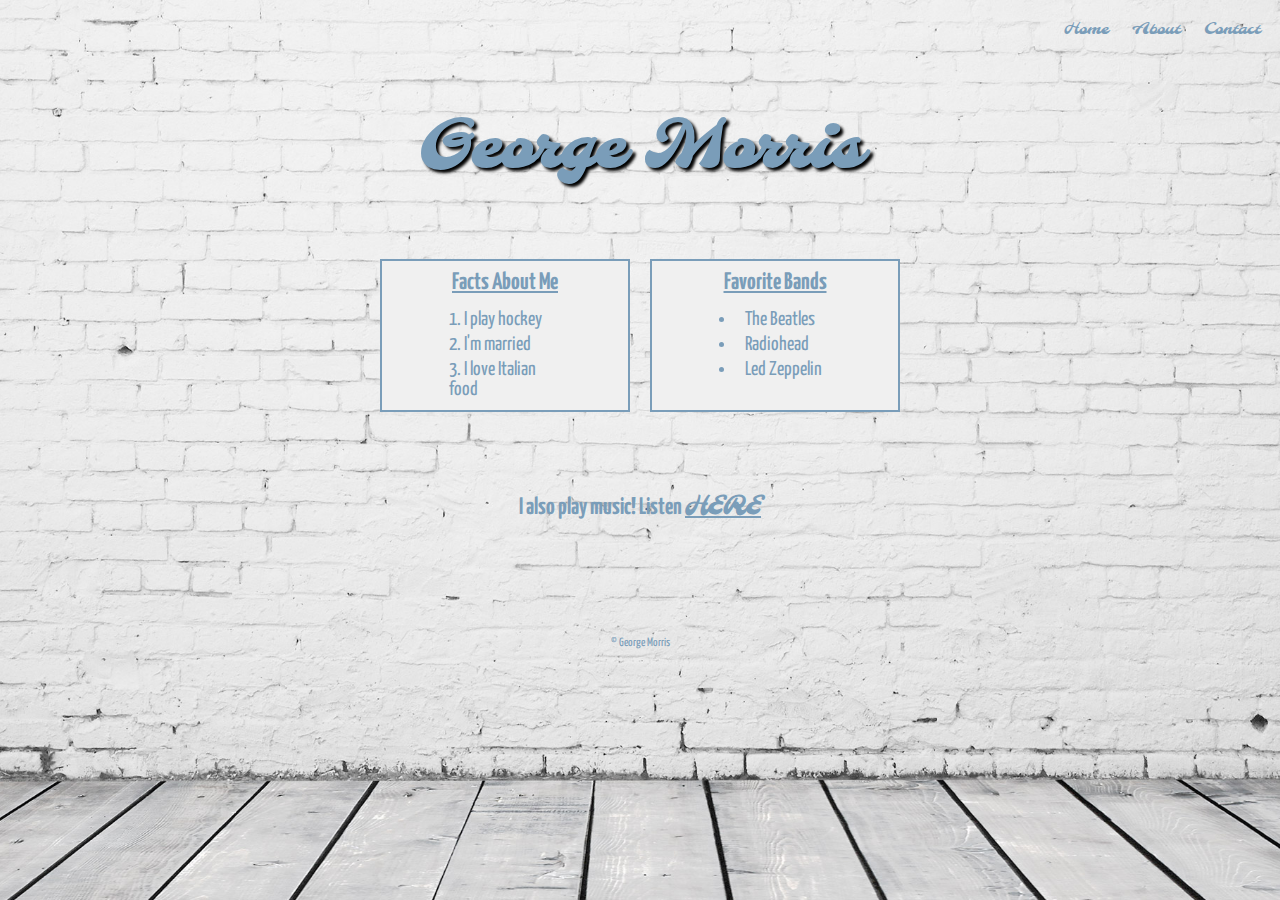
==== about.html @ 12afd3f9 "portfolio:Add about page" ====
<!DOCTYPE html>
<html>
  <head>
    <meta charset="utf-8" name="viewport" content="width=device-width,initial-scale=1">
    <title>George Morris Portfolio</title>
    <link rel="stylesheet" href="stylesheet.css">
    <link href="https://fonts.googleapis.com/css?family=Molle:400i" rel="stylesheet">
    <link href="https://fonts.googleapis.com/css?family=Molle:400i|Yanone+Kaffeesatz" rel="stylesheet">
  </head>
  <body>
    <div id="head">
      <header>
        <nav>
          <a href="index.html"><span>Home</span></a>
          <a href=""><span>About</span></a>
          <a href="contact.html"><span>Contact</span></a>
        </nav>
      </header>
      <div class="title">
        <h1>George Morris</h1>
      </div>
    </div>
    <div class="container">
      <div class="list">
        <h2>Facts About Me</h2>
        <ol>
          <li>I play hockey</li>
          <li>I'm married</li>
          <li>I love Italian food</li>
        </ol>
      </div>
      <div class="list">
          <h2>Favorite Bands</h2>
          <ul>
            <li>The Beatles</li>
            <li>Radiohead</li>
            <li>Led Zeppelin</li>
          </ul>
      </div>
    </div>
    <div class="link">
      <h2>I also play music!  Listen <a href="https://georgemorris.bandcamp.com/" target="_blank">HERE</a></h2>
    </div>
    <footer>
      <span class="copywrite"> &copy; George Morris</span>
    </footer>

  </body>
</html>
---- stylesheet.css ----
* {
  margin: 0;
  padding: 0;
  box-sizing: border-box;
}

body {
  background-image: url(photos/wallPic.jpg);
  background-repeat: no-repeat;
  background-origin: content-box;
  background-attachment: fixed;
  background-position: center;
  background-size: cover;
  background-color: white;
}

/* NOTE: nav */

header {
  display: flex;
  justify-content: flex-end;
}

header a {
  text-decoration: none;
}

header span {
  padding: 10px;
  font-family: 'Molle', cursive;
  color: #7A9DB9;
  font-size: 1em;

}

header nav {
  padding: 10px;
  margin-top: 10px;
}

header a:hover {
  font-weight: bold;
  color: #F6B76E;
}

header span:hover {
  color: #F6B76E;
  text-shadow: 3px 3px 3px black;
}

/* NOTE: title */

.title {
  display: flex;
  justify-content: center;
  margin-top: 60px;
  flex-wrap: wrap;
}

.title h1 {
  font-family: 'Molle', cursive;
  font-size: 4em;
  text-align: center;
  color: #7A9DB9;
  text-shadow: 3px 3px 3px black;
}

/* NOTE: welcome */

.welcome {
  display: flex;
  justify-content: center;
  width: 50%;
  margin: 0 auto;
  text-align: center;
  margin-top: 60px;
}

.welcome p {
  font-family: 'Yanone Kaffeesatz', sans-serif;
  color: #7A9DB9;
  font-size: 1em;
}

/* NOTE: photos */

.photos {
  display: flex;
  justify-content: space-around;
  flex-wrap: wrap;
  width: 100%;
  margin: 0 auto;
  margin-top: 60px;
}

/* NOTE: high opacity color over pic removed while hover? */

.photos img {
  width: 250px;
  height: 200px;
  margin-top: 10px;
  border-radius: 15%;
  opacity: 0.7;
  box-shadow: 5px 5px 5px black;
}

.photos img:hover {
  opacity: 1;

}

/* NOTE: footer */

footer {
  margin-top: 100px;
  height:30px;
  text-align: center;
}

footer span {
  font-family: 'Yanone Kaffeesatz', sans-serif;
  font-size: .75em;
  margin-top: 200px;
  color: #7A9DB9;
}

/* NOTE: contact page */

form {
  display: flex;
  justify-content: center;
  flex-direction: column;
  width: 50%;
  margin: 20px auto;
  background-color: #EEEEEE;
  padding: 30px;
  box-shadow: 5px 5px 5px black;
  font-family: 'Yanone Kaffeesatz', sans-serif;
  color: #7A9DB9;
  font-size: 1em;
  border-radius: 15%;
  min-width: 300px;
  border: 1px solid #7A9DB9;
}

input[type=submit] {
  background-color: #4CAF50;
  color: white;
  padding: 12px 20px;
  border: none;
  border-radius: 4px;
  cursor: pointer;
  width: 20%;
  margin: 10px auto;
  font-family: 'Yanone Kaffeesatz', sans-serif;
  background-color: #7A9DB9;
  font-size: 1em;
  min-width: 100px;
}

input[type=submit]:hover {
  background-color: #F6B76E;
;
}

form label {
  padding: 3px;
}

/* NOTE: About page */

.container {
  display: flex;
  justify-content: center;
  flex-wrap: wrap;
  margin-top: 60px;
}

.list {
  margin: 10px;
  list-style: inside;
  width: 250px;
  padding: 10px;
  border: 2px solid #7A9DB9;
  background-color: #F0F0F0;
}

.list li {
  font-family: 'Yanone Kaffeesatz', sans-serif;
  color: #7A9DB9;
  font-size: 1.25em;
  padding-top: 5px;
}

ul {
  margin: 0 auto;
  width: 50%;
}

ol {
  margin: 0 auto;
  width: 50%;
}

ol li {
}

.list h2 {
  font-family: 'Yanone Kaffeesatz', sans-serif;
  color: #7A9DB9;
  padding-bottom: 10px;
  text-align: center;
  text-decoration: underline;
}

.link {
  text-align: center;
  margin-top: 60px;
  padding: 10px;
  font-family: 'Yanone Kaffeesatz', sans-serif;
  color: #7A9DB9;
}

.link a {
  font-family: 'Molle', cursive;
  color: #7A9DB9;
}

.link a:hover {
  color: #F6B76E;
  text-shadow: 3px 3px 3px black;
}

/* NOTE: media queries */



@media screen and (max-width: 400px) {

  #head {
    display: flex;
    flex-wrap: wrap;
    flex-direction: column-reverse;
  }

  nav {
    display: flex;
    flex-direction: column;

  }

  header {
    justify-content: flex-start;
  }

  header span {
    display: inline-block;
    padding-top: 5px;
  }

}
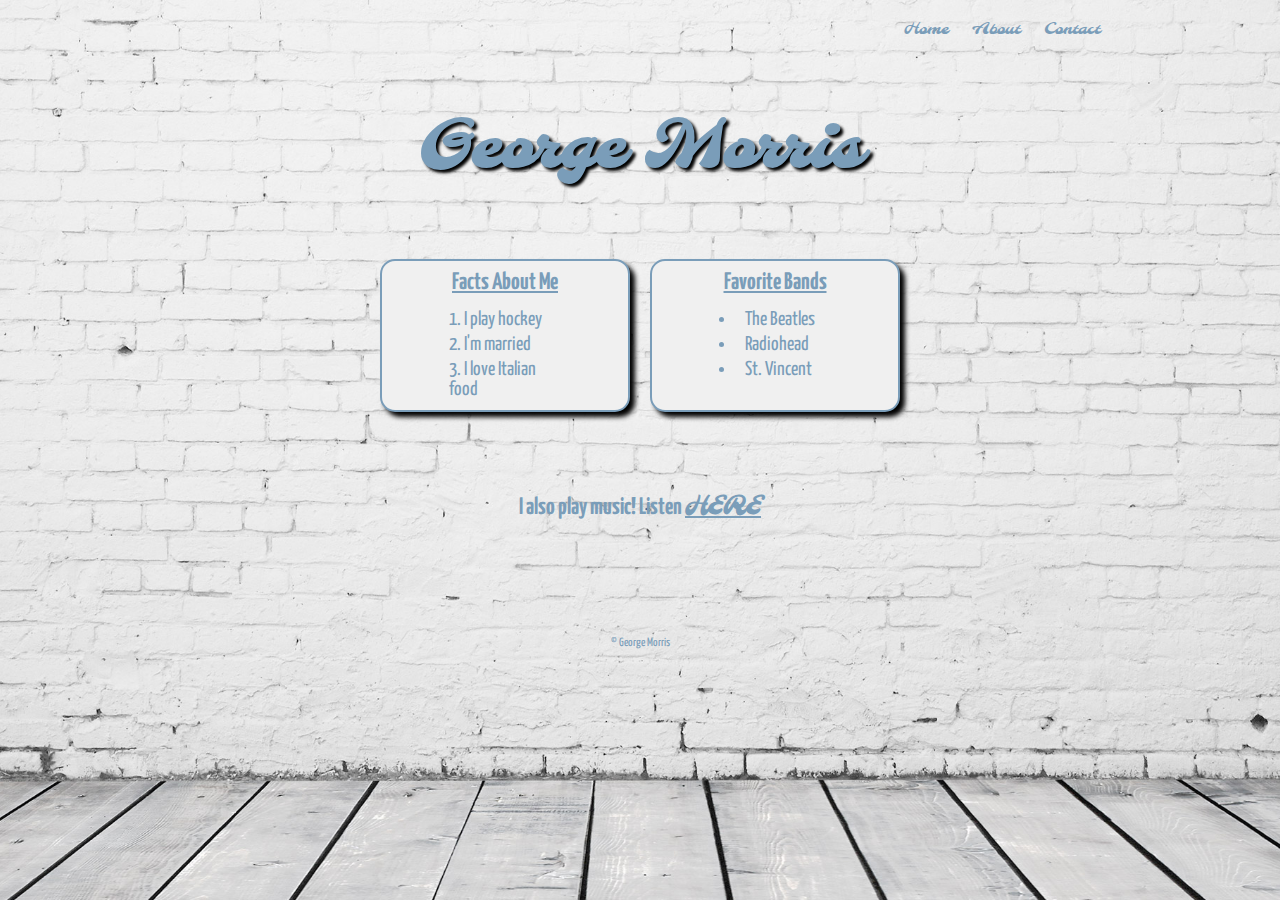
==== commit 243fd3e3: "portfolio: Submit to GS" ====
--- a/about.html
+++ b/about.html
@@ -34,7 +34,7 @@
           <ul>
             <li>The Beatles</li>
             <li>Radiohead</li>
-            <li>Led Zeppelin</li>
+            <li>St. Vincent</li>
           </ul>
       </div>
     </div>
--- a/stylesheet.css
+++ b/stylesheet.css
@@ -12,6 +12,8 @@
   background-position: center;
   background-size: cover;
   background-color: white;
+  max-width: 960px;
+  margin: 0 auto;
 }
 
 /* NOTE: nav */
@@ -74,6 +76,11 @@
   margin: 0 auto;
   text-align: center;
   margin-top: 60px;
+  box-shadow: 5px 5px 5px black;
+  background-color: #F0F0F0;
+  border: 2px solid #7A9DB9;
+  padding: 10px;
+  border-radius: 15px;
 }
 
 .welcome p {
@@ -99,9 +106,11 @@
   width: 250px;
   height: 200px;
   margin-top: 10px;
-  border-radius: 15%;
+  border-radius: 15px;
   opacity: 0.7;
   box-shadow: 5px 5px 5px black;
+  border: 2px solid #7A9DB9;
+
 }
 
 .photos img:hover {
@@ -131,14 +140,14 @@
   justify-content: center;
   flex-direction: column;
   width: 50%;
-  margin: 20px auto;
+  margin: 60px auto;
   background-color: #EEEEEE;
   padding: 30px;
   box-shadow: 5px 5px 5px black;
   font-family: 'Yanone Kaffeesatz', sans-serif;
   color: #7A9DB9;
   font-size: 1em;
-  border-radius: 15%;
+  border-radius: 15px;
   min-width: 300px;
   border: 1px solid #7A9DB9;
 }
@@ -183,6 +192,8 @@
   padding: 10px;
   border: 2px solid #7A9DB9;
   background-color: #F0F0F0;
+  box-shadow: 5px 5px 5px black;
+  border-radius: 15px;
 }
 
 .list li {
@@ -192,18 +203,13 @@
   padding-top: 5px;
 }
 
-ul {
+ul, ol {
   margin: 0 auto;
   width: 50%;
 }
 
-ol {
-  margin: 0 auto;
-  width: 50%;
-}
-
-ol li {
-}
+
+
 
 .list h2 {
   font-family: 'Yanone Kaffeesatz', sans-serif;
